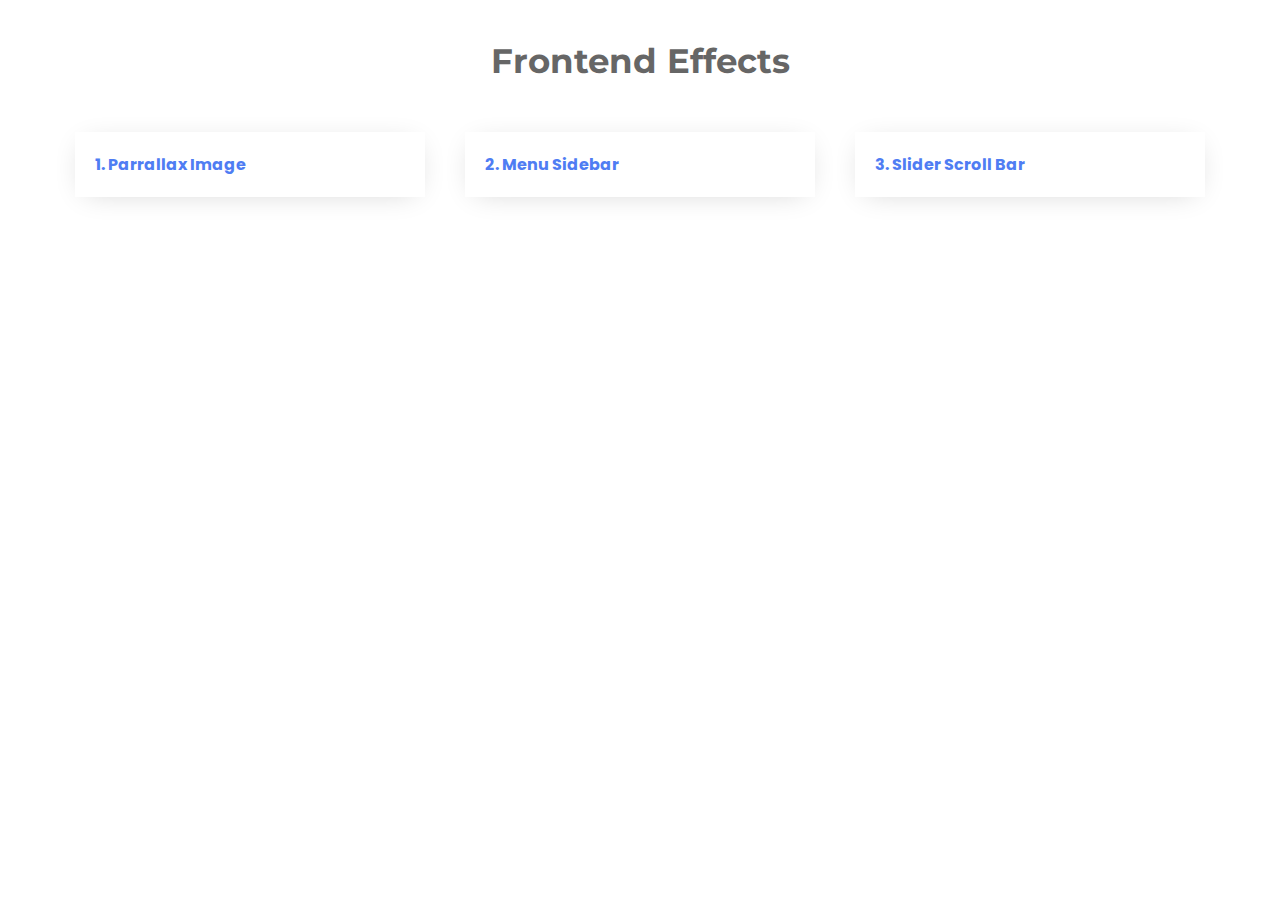
==== index.html @ e0703587 "add index + menuSidebar + parallaxImage + sliderScrollBar" ====
<!DOCTYPE html>
<html lang="en">
<head>
    <meta charset="UTF-8">
    <meta name="viewport" content="width=device-width, initial-scale=1, user-scalable=no">
    <title>Frontend Effects</title>
    <link href="https://fonts.googleapis.com/css2?family=Montserrat:wght@400;700&display=swap" rel="stylesheet">
    <link href="https://fonts.googleapis.com/css2?family=Poppins:wght@400;700&display=swap" rel="stylesheet">
    <style>
        * {
            box-sizing: border-box;
            margin: 0;
            padding: 0;
        }
        .wapper {
            width: 100%;
            max-width: 1200px;
            margin: auto;
        }
        h1 {
            font-family: 'Montserrat', sans-serif;
            font-weight: 700;
            font-size: 34px;
            margin: 40px 0 30px;
            text-align: center;
            color: hsl(0, 0%, 40%)
        }
        ul {
            display: flex;
            flex-wrap: wrap;
            justify-content: center;
        }
        ul li {
            background-color: #fff;
            box-shadow: 0px 4px 30px -10px rgba(0, 0, 0, 0.2);
            margin: 20px;
            width: 100%;
            max-width: 350px;
            list-style: none;
            transition: all .3s;
        }
        ul li:hover {
            background: hsl(223, 87%, 63%);
        }
        ul li:hover a{
            color: #fff;
        }
        ul li a {
            font-family: 'Poppins', sans-serif;
            font-weight: 700;
            text-decoration: none;
            font-size: 16px;
            color: hsl(223, 87%, 63%);;
            padding: 20px;
            display: block;
        }
    </style>
</head>
<body>
    <main>
        <section class="wapper">
            <h1>Frontend Effects</h1>
            <ul>
                <li>
                    <a href="parallaxImage/index.html">1. Parrallax Image</a>
                </li>
                <li>
                    <a href="menuSidebar/index.html">2. Menu Sidebar</a>
                </li>
                <li>
                    <a href="sliderScrollBar/index.html">3. Slider Scroll Bar</a>
                </li>
            </ul>
        </section>
    </main>
</body>
</html>
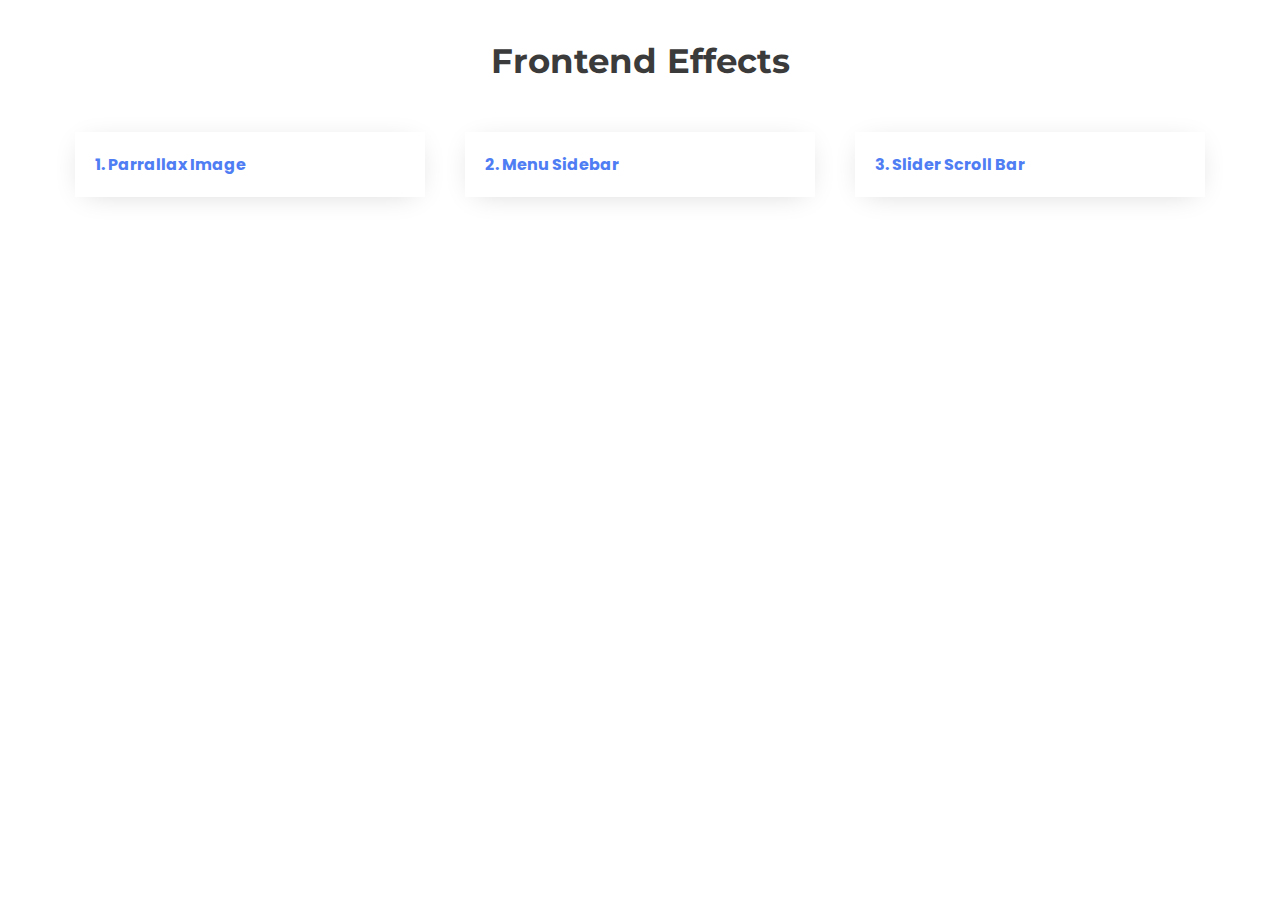
==== commit 52c78a37: "fix style" ====
--- a/index.html
+++ b/index.html
@@ -23,7 +23,7 @@
             font-size: 34px;
             margin: 40px 0 30px;
             text-align: center;
-            color: hsl(0, 0%, 40%)
+            color: hsl(0, 0%, 23%)
         }
         ul {
             display: flex;
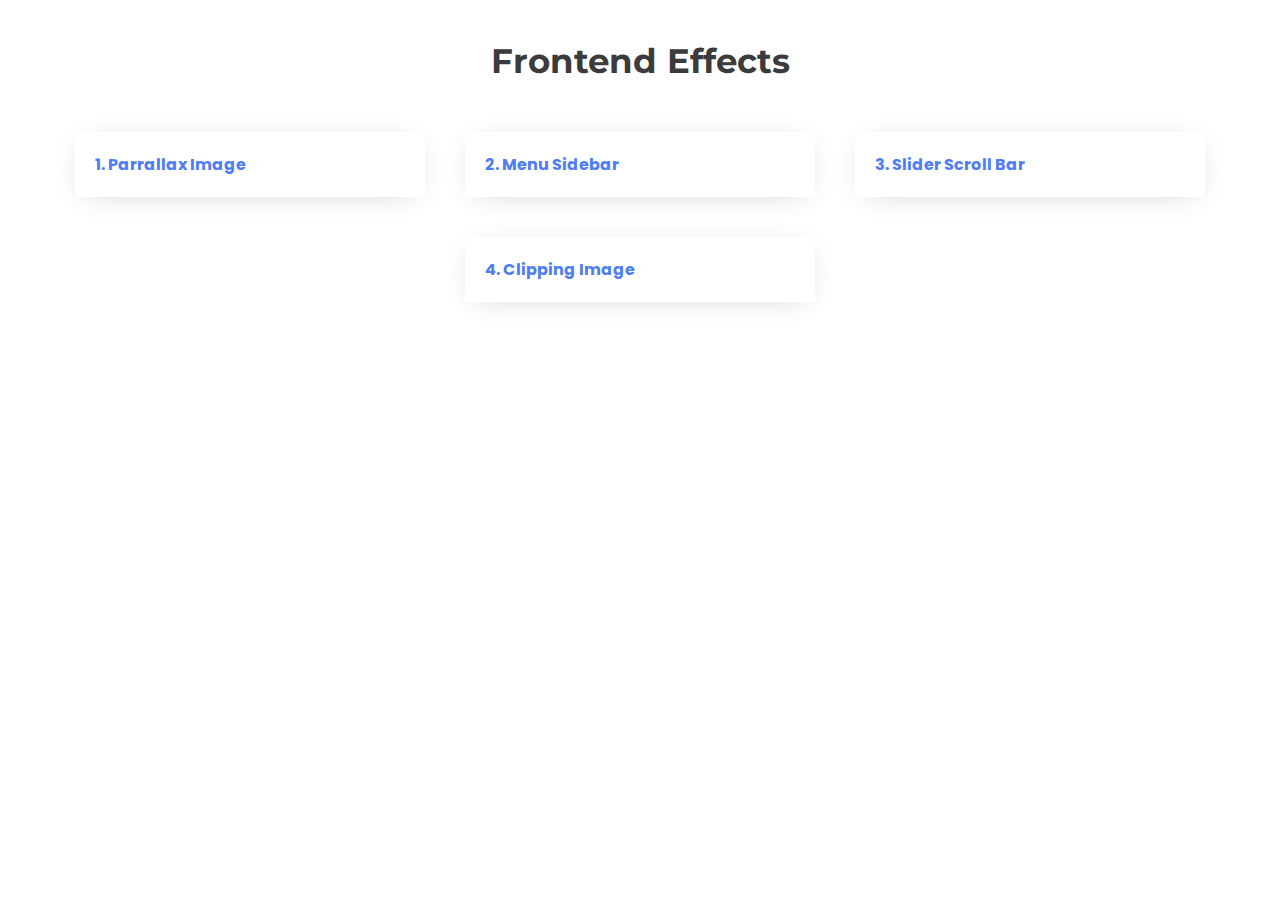
==== commit 6bea7ab6: "add clipping image" ====
--- a/index.html
+++ b/index.html
@@ -70,6 +70,9 @@
                 <li>
                     <a href="sliderScrollBar/index.html">3. Slider Scroll Bar</a>
                 </li>
+                <li>
+                    <a href="clippingImage/index.html">4. Clipping Image</a>
+                </li>
             </ul>
         </section>
     </main>
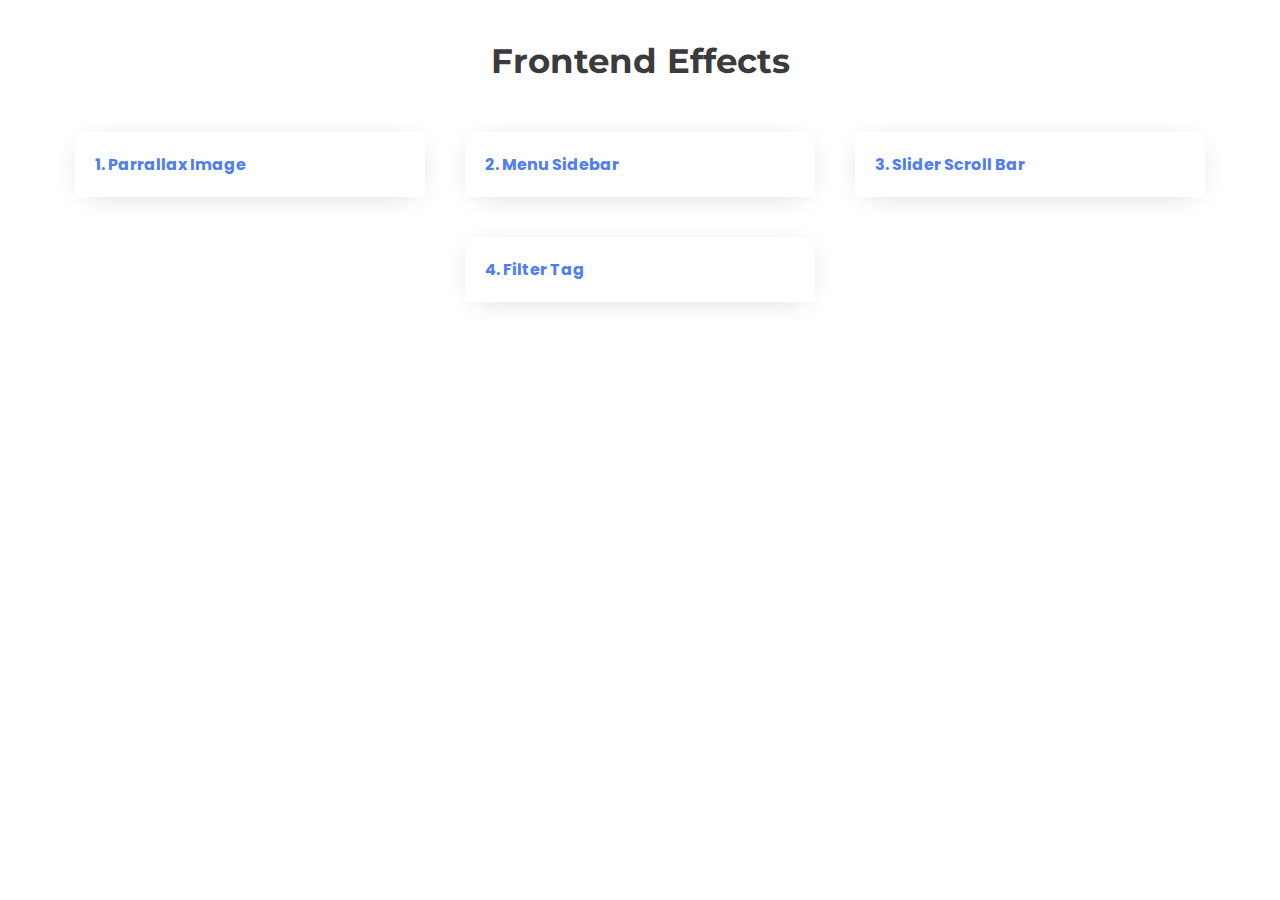
==== commit 747ae83f: "remove folder clipping image + add filterTag" ====
--- a/index.html
+++ b/index.html
@@ -71,7 +71,7 @@
                     <a href="sliderScrollBar/index.html">3. Slider Scroll Bar</a>
                 </li>
                 <li>
-                    <a href="clippingImage/index.html">4. Clipping Image</a>
+                    <a href="filterTag/index.html">4. Filter Tag</a>
                 </li>
             </ul>
         </section>
